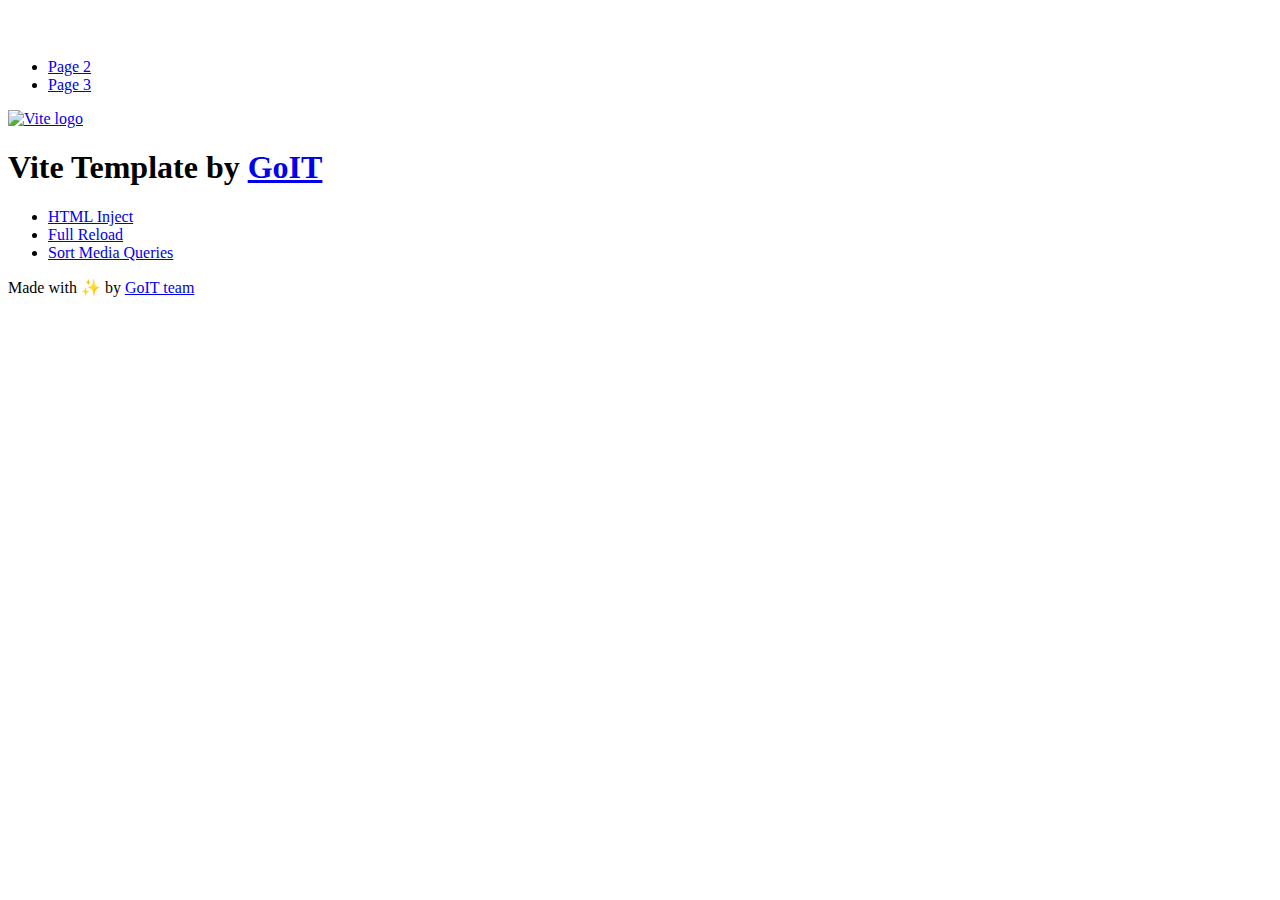
==== index.html @ 10edcc90 "Deploying to gh-pages from @ IrynaBaisangurova/goit-js-hw-11@1f434f6dedbb5b75ce5ababd1ac0680d35db19f" ====
<!DOCTYPE html>
<html lang="en">
  <head>
    <meta charset="UTF-8" />
    <link rel="icon" type="image/svg+xml" href="/goit-js-hw-11/favicon.svg" />
    <meta name="viewport" content="width=device-width, initial-scale=1.0" />
    <title>Vanilla App Template</title>
    <script type="module" crossorigin src="/goit-js-hw-11/index.js"></script>
    <link rel="stylesheet" crossorigin href="/goit-js-hw-11/assets/styles-DvPDDfy5.css">
  </head>
  <body>
    <header class="header">
  <div class="container">
    <nav class="nav">
      <a class="nav-logo" href="./index.html" aria-label="Site logo">
        <svg class="nav-logo-icon" width="100" height="30">
          <use href="/goit-js-hw-11/assets/sprite-E8vg0sBb.svg#logo"></use>
        </svg>
      </a>
      <ul class="nav-list">
        <li class="nav-item">
          <a class="nav-link {=$highlight-act}" href="./page-2.html">Page 2</a>
        </li>
        <li class="nav-item">
          <a class="nav-link {=$highlight-curr}" href="./page-3.html">Page 3</a>
        </li>
      </ul>
    </nav>
  </div>
</header>


    <main>
      <!-- Loads the specified .html file -->
      <section class="vite-promo">
  <div class="container">
    <div class="vite-promo-thumb">
      <a
        class="vite-promo-link"
        href="https://vitejs.dev/"
        target="_blank"
        rel="noopener noreferrer"
        aria-label="Link to Vite official website"
        title="Vite.js  build tool"
      >
        <!-- Path to images as from index.html file -->
        <img
          class="pic"
          src="/goit-js-hw-11/assets/vite-logo-9o_aqrTe.png"
          alt="Vite logo"
          width="640"
          height="640"
        />
      </a>
    </div>
    <h1 class="main-title">
      <span class="main-title-gradient">Vite</span>
      Template by
      <a
        class="main-title-link"
        href="https://github.com/goitacademy/vanilla-app-template"
        target="_blank"
        rel="noopener noreferrer"
      >
        GoIT
      </a>
    </h1>
  </div>
</section>

      <article class="badges">
  <div class="container">
    <ul class="badges-list">
      <li class="badges-item">
        <a
          class="badges-link"
          href="https://www.npmjs.com/package/vite-plugin-html-inject"
          target="_blank"
          rel="noopener noreferrer"
        >
          HTML Inject
        </a>
      </li>
      <li class="badges-item">
        <a
          class="badges-link"
          href="https://www.npmjs.com/package/vite-plugin-full-reload"
          target="_blank"
          rel="noopener noreferrer"
        >
          Full Reload
        </a>
      </li>
      <li class="badges-item">
        <a
          class="badges-link"
          href="https://www.npmjs.com/package/postcss-sort-media-queries"
          target="_blank"
          rel="noopener noreferrer"
        >
          Sort Media Queries
        </a>
      </li>
    </ul>
  </div>
</article>

    </main>

    <footer class="footer">
  <div class="container">
    <p class="footer-desc">
      Made with ✨ by
      <a
        class="footer-link"
        href="https://goit.global/ua/"
        target="_blank"
        rel="noopener noreferrer"
      >
        GoIT team
      </a>
    </p>
  </div>
</footer>


  </body>
</html>
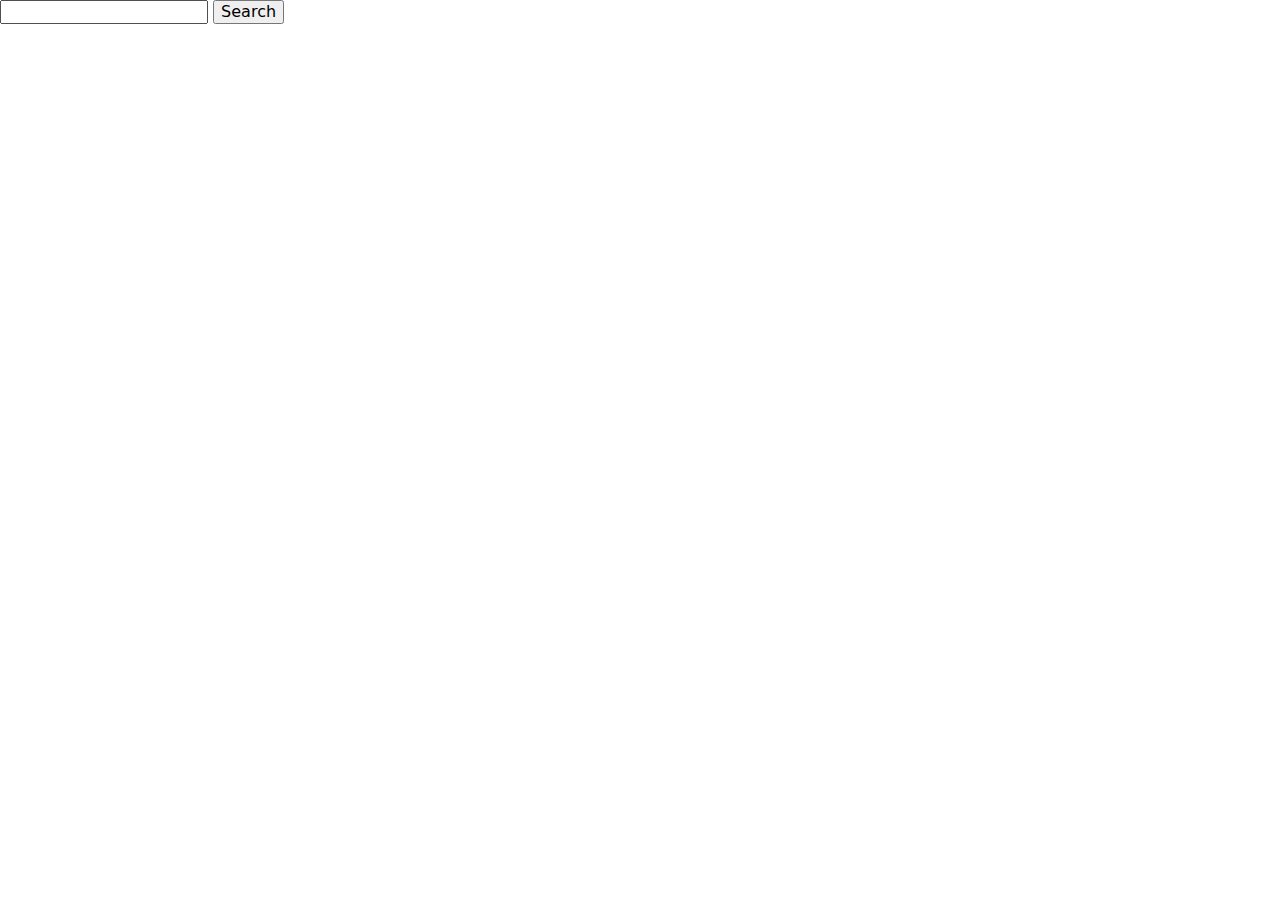
==== commit 9efe2d9a: "Deploying to gh-pages from @ IrynaBaisangurova/goit-js-hw-11@d0e6645cf4fd1373a52d322206925d6190da4c2" ====
--- a/index.html
+++ b/index.html
@@ -2,127 +2,35 @@
 <html lang="en">
   <head>
     <meta charset="UTF-8" />
-    <link rel="icon" type="image/svg+xml" href="/goit-js-hw-11/favicon.svg" />
     <meta name="viewport" content="width=device-width, initial-scale=1.0" />
-    <title>Vanilla App Template</title>
+    <title>Homework 11</title>
+    <link rel="preconnect" href="https://fonts.googleapis.com" />
+    <link rel="preconnect" href="https://fonts.gstatic.com" crossorigin />
+    <link
+      href="https://fonts.googleapis.com/css2?family=Montserrat:wght@400;700;900&display=swap"
+      rel="stylesheet"
+    />
+
+    <link
+      rel="stylesheet"
+      href="https://cdn.jsdelivr.net/npm/modern-normalize@2.0.0/modern-normalize.min.css"
+    />
+
+    
     <script type="module" crossorigin src="/goit-js-hw-11/index.js"></script>
-    <link rel="stylesheet" crossorigin href="/goit-js-hw-11/assets/styles-DvPDDfy5.css">
+    <link rel="modulepreload" crossorigin href="/goit-js-hw-11/assets/vendor-5ObWk2rO.js">
+    <link rel="stylesheet" crossorigin href="/goit-js-hw-11/assets/vendor-DumFYO8Z.css">
+    <link rel="stylesheet" crossorigin href="/goit-js-hw-11/assets/index-ESwCs-Jd.css">
   </head>
   <body>
-    <header class="header">
-  <div class="container">
-    <nav class="nav">
-      <a class="nav-logo" href="./index.html" aria-label="Site logo">
-        <svg class="nav-logo-icon" width="100" height="30">
-          <use href="/goit-js-hw-11/assets/sprite-E8vg0sBb.svg#logo"></use>
-        </svg>
-      </a>
-      <ul class="nav-list">
-        <li class="nav-item">
-          <a class="nav-link {=$highlight-act}" href="./page-2.html">Page 2</a>
-        </li>
-        <li class="nav-item">
-          <a class="nav-link {=$highlight-curr}" href="./page-3.html">Page 3</a>
-        </li>
-      </ul>
-    </nav>
-  </div>
-</header>
-
-
-    <main>
-      <!-- Loads the specified .html file -->
-      <section class="vite-promo">
-  <div class="container">
-    <div class="vite-promo-thumb">
-      <a
-        class="vite-promo-link"
-        href="https://vitejs.dev/"
-        target="_blank"
-        rel="noopener noreferrer"
-        aria-label="Link to Vite official website"
-        title="Vite.js  build tool"
-      >
-        <!-- Path to images as from index.html file -->
-        <img
-          class="pic"
-          src="/goit-js-hw-11/assets/vite-logo-9o_aqrTe.png"
-          alt="Vite logo"
-          width="640"
-          height="640"
-        />
-      </a>
+    <form class="form-search search">
+      <input class="input-search" name="search" type="text" />
+      <button class="button-search" type="submit">Search</button>
+    </form>
+    <div class="container">
+      <span class="loader"></span>
+      <ul class="gallery"></ul>
     </div>
-    <h1 class="main-title">
-      <span class="main-title-gradient">Vite</span>
-      Template by
-      <a
-        class="main-title-link"
-        href="https://github.com/goitacademy/vanilla-app-template"
-        target="_blank"
-        rel="noopener noreferrer"
-      >
-        GoIT
-      </a>
-    </h1>
-  </div>
-</section>
-
-      <article class="badges">
-  <div class="container">
-    <ul class="badges-list">
-      <li class="badges-item">
-        <a
-          class="badges-link"
-          href="https://www.npmjs.com/package/vite-plugin-html-inject"
-          target="_blank"
-          rel="noopener noreferrer"
-        >
-          HTML Inject
-        </a>
-      </li>
-      <li class="badges-item">
-        <a
-          class="badges-link"
-          href="https://www.npmjs.com/package/vite-plugin-full-reload"
-          target="_blank"
-          rel="noopener noreferrer"
-        >
-          Full Reload
-        </a>
-      </li>
-      <li class="badges-item">
-        <a
-          class="badges-link"
-          href="https://www.npmjs.com/package/postcss-sort-media-queries"
-          target="_blank"
-          rel="noopener noreferrer"
-        >
-          Sort Media Queries
-        </a>
-      </li>
-    </ul>
-  </div>
-</article>
-
-    </main>
-
-    <footer class="footer">
-  <div class="container">
-    <p class="footer-desc">
-      Made with ✨ by
-      <a
-        class="footer-link"
-        href="https://goit.global/ua/"
-        target="_blank"
-        rel="noopener noreferrer"
-      >
-        GoIT team
-      </a>
-    </p>
-  </div>
-</footer>
-
 
   </body>
 </html>
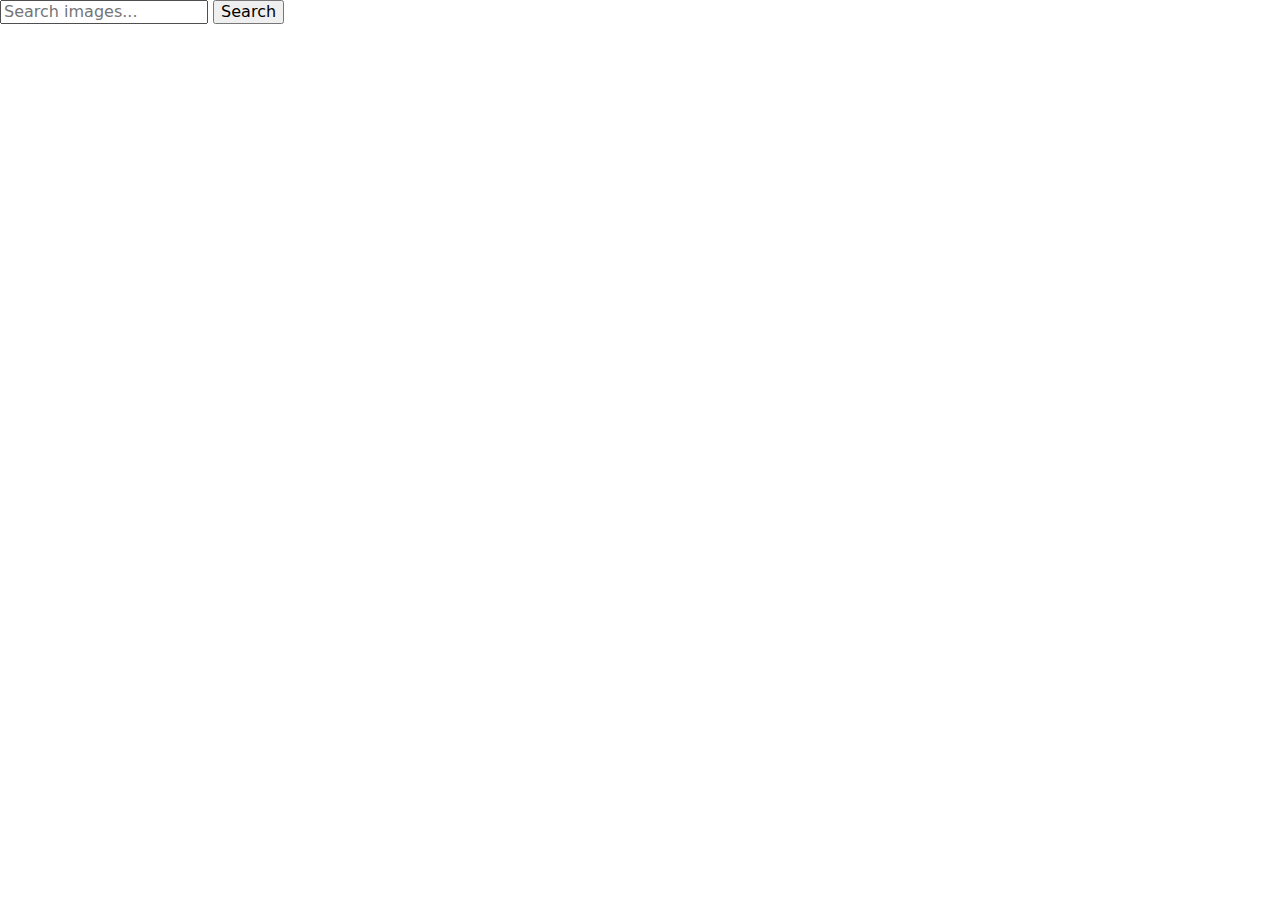
==== commit 1b9f72a0: "Deploying to gh-pages from @ IrynaBaisangurova/goit-js-hw-11@f2ef3cb5f5dafbaa8ca756970cde698c7a275a2" ====
--- a/index.html
+++ b/index.html
@@ -20,17 +20,18 @@
     <script type="module" crossorigin src="/goit-js-hw-11/index.js"></script>
     <link rel="modulepreload" crossorigin href="/goit-js-hw-11/assets/vendor-5ObWk2rO.js">
     <link rel="stylesheet" crossorigin href="/goit-js-hw-11/assets/vendor-DumFYO8Z.css">
-    <link rel="stylesheet" crossorigin href="/goit-js-hw-11/assets/index-ESwCs-Jd.css">
+    <link rel="stylesheet" crossorigin href="/goit-js-hw-11/assets/index-BrGcJi4I.css">
   </head>
   <body>
-    <form class="form-search search">
-      <input class="input-search" name="search" type="text" />
-      <button class="button-search" type="submit">Search</button>
-    </form>
-    <div class="container">
-      <span class="loader"></span>
-      <ul class="gallery"></ul>
-    </div>
-
+    <main>
+      <form class="form-search search">
+        <input class="input-search" name="search" type="text" placeholder="Search images..." />
+        <button class="button-search" type="submit">Search</button>
+      </form>
+      <div class="container">
+        <span class="loader"></span>
+        <ul class="gallery"></ul>
+      </div>
+    </main>
   </body>
 </html>
